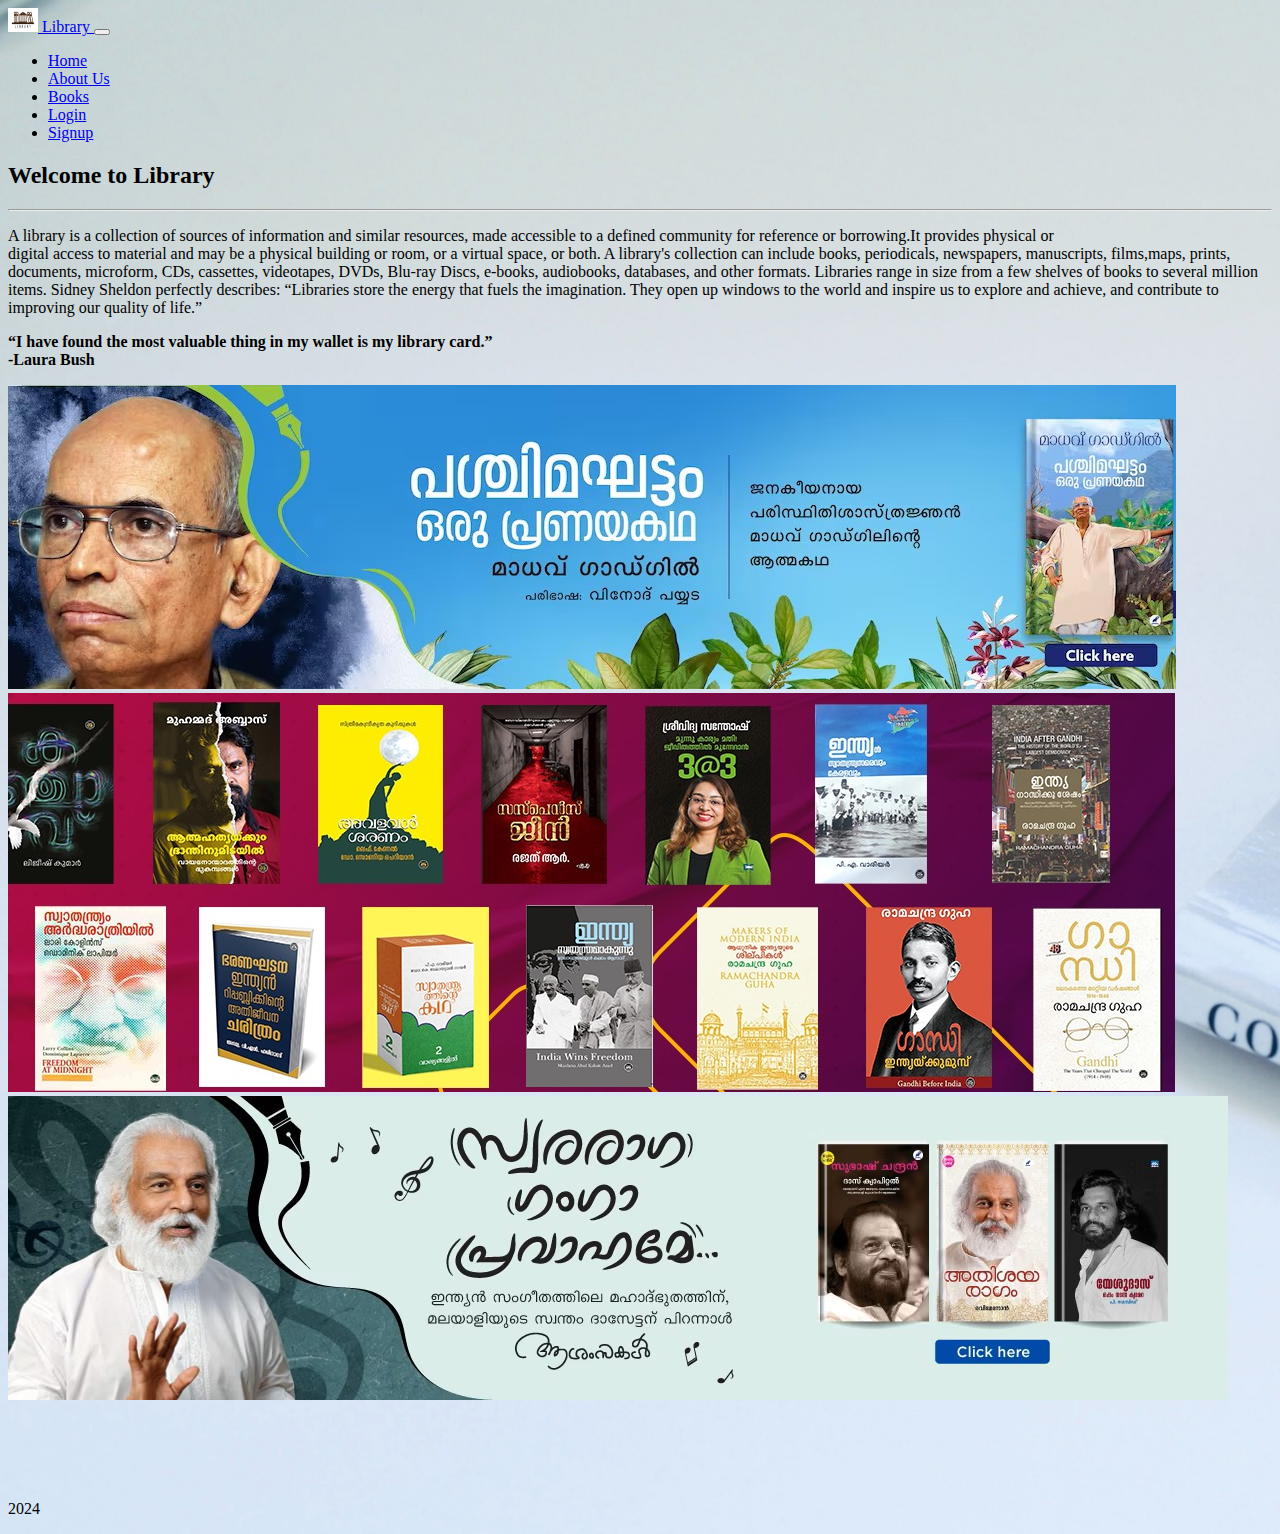
==== index.html @ c3748ec6 "assignment1" ====
<!DOCTYPE html>
<html lang="en">
<head>
    <meta charset="UTF-8">
    <meta name="viewport" content="width=device-width, initial-scale=1.0">
    <title>Library</title>
    <link rel="icon" href="./images/Logo/library logo.png" class="icon">
    <link href="https://cdn.jsdelivr.net/npm/bootstrap@5.3.2/dist/css/bootstrap.min.css" rel="stylesheet" integrity="sha384-T3c6CoIi6uLrA9TneNEoa7RxnatzjcDSCmG1MXxSR1GAsXEV/Dwwykc2MPK8M2HN" crossorigin="anonymous">
    <link rel="stylesheet" href="./Style/style.css">
</head>

<body>
  <header>
    <nav class="navbar navbar-expand-lg  bg-secondary bg-gradient">
      <div class="container-fluid">
        <a class="navbar-brand text-white" href="./index.html">
          <img src="./images/Logo/library logo.png" alt="Logo" width="30" height="24" class="d-inline-block align-text-top">
          Library
        </a>
        <button class="navbar-toggler" type="button" data-bs-toggle="collapse" data-bs-target="#navbarSupportedContent" aria-controls="navbarSupportedContent" aria-expanded="false" aria-label="Toggle navigation">
          <span class="navbar-toggler-icon"></span>
        </button>
        <div class="collapse navbar-collapse" id="navbarSupportedContent">
          <ul class="navbar-nav ms-auto mb-2 mb-lg-0">
            <li class="nav-item">
              <a class="nav-link active text-white" aria-current="page" href="./index.html">Home</a>
            </li>
            <li class="nav-item">
              <a class="nav-link active text-white" href="#">About Us</a>
            </li>
            <li class="nav-item">
              <a class="nav-link active text-white" href="./Books.html">Books</a>
            </li>
            <li class="nav-item">
              <a class="nav-link active text-white" href="./Login.html">Login</a>
            </li>
            <li class="nav-item">
              <a class="nav-link active text-white" href="./Signup.html">Signup</a>
            </li>
          </ul>
        </div>
      </div>
    </nav>
  </header>

  <section>
    <div class="container">
      <div class="p-box col-sm-12 col-md-12">
        <h2> Welcome to Library </h2>
        <hr>
        <p>A library is a collection of sources of information and similar resources, made accessible to a defined community for 
          reference or borrowing.It provides physical or <br>digital access to material and may be a physical building or room, or a 
          virtual space, or both. A library's collection can include books, periodicals, newspapers, manuscripts, films,maps, prints, 
          documents, microform, CDs, cassettes, videotapes, DVDs, Blu-ray Discs, e-books, audiobooks, databases, and other formats. 
          Libraries range in size from a few shelves of books to several million items. Sidney Sheldon perfectly describes: 
          “Libraries store the energy that fuels the imagination. They open up windows to the world and inspire us to explore and achieve, 
          and contribute to improving our quality of life.”</p>

        <p style="font-weight: bold;">
            “I have found the most valuable thing in my wallet is my library card.” 
            <br>
            -Laura Bush
          </p>
      </div>
    </div>
  </section>

  <section id="section2">
    <div class="container">
      <div id="carouselExampleInterval" class="carousel slide" data-bs-ride="carousel">
        <div class="carousel-inner">
          <div class="carousel-item active" data-bs-interval="1000">
            <img src="./images/Slides/Slide2.jpg" class="d-block w-100" alt="img">
          </div>
          <div class="carousel-item" data-bs-interval="2000">
            <img src="./images/Slides/Slide1.jpg" class="d-block w-100" alt="img">
          </div>
          <div class="carousel-item">
            <img src="./images/Slides/Slide3.jpg" class="d-block w-100" alt="img">
          </div>
        </div>
      </div>
    </div>
  </section>

  <footer class="bg-secondary" id="footer">
    <div class="container-fluid">
     <div class="row">
       <div class="col-md-12 text-center text-white">
         <p>2024</p>
       </div>
     </div>
    </div>
</footer>



  <script src="https://cdn.jsdelivr.net/npm/bootstrap@5.3.2/dist/js/bootstrap.bundle.min.js" integrity="sha384-C6RzsynM9kWDrMNeT87bh95OGNyZPhcTNXj1NW7RuBCsyN/o0jlpcV8Qyq46cDfL" crossorigin="anonymous"></script>
</body>
</html>
---- Style/style.css ----
body{
    background-image: url("../images/Backgrounds/Homebg.jpg");
    background-size: cover;
    background-position: fixed;
}

.p-box{
   color: black;
   width: fit-content;
   margin-top: 1em;

}

#footer{
    margin-top: 6em;
}
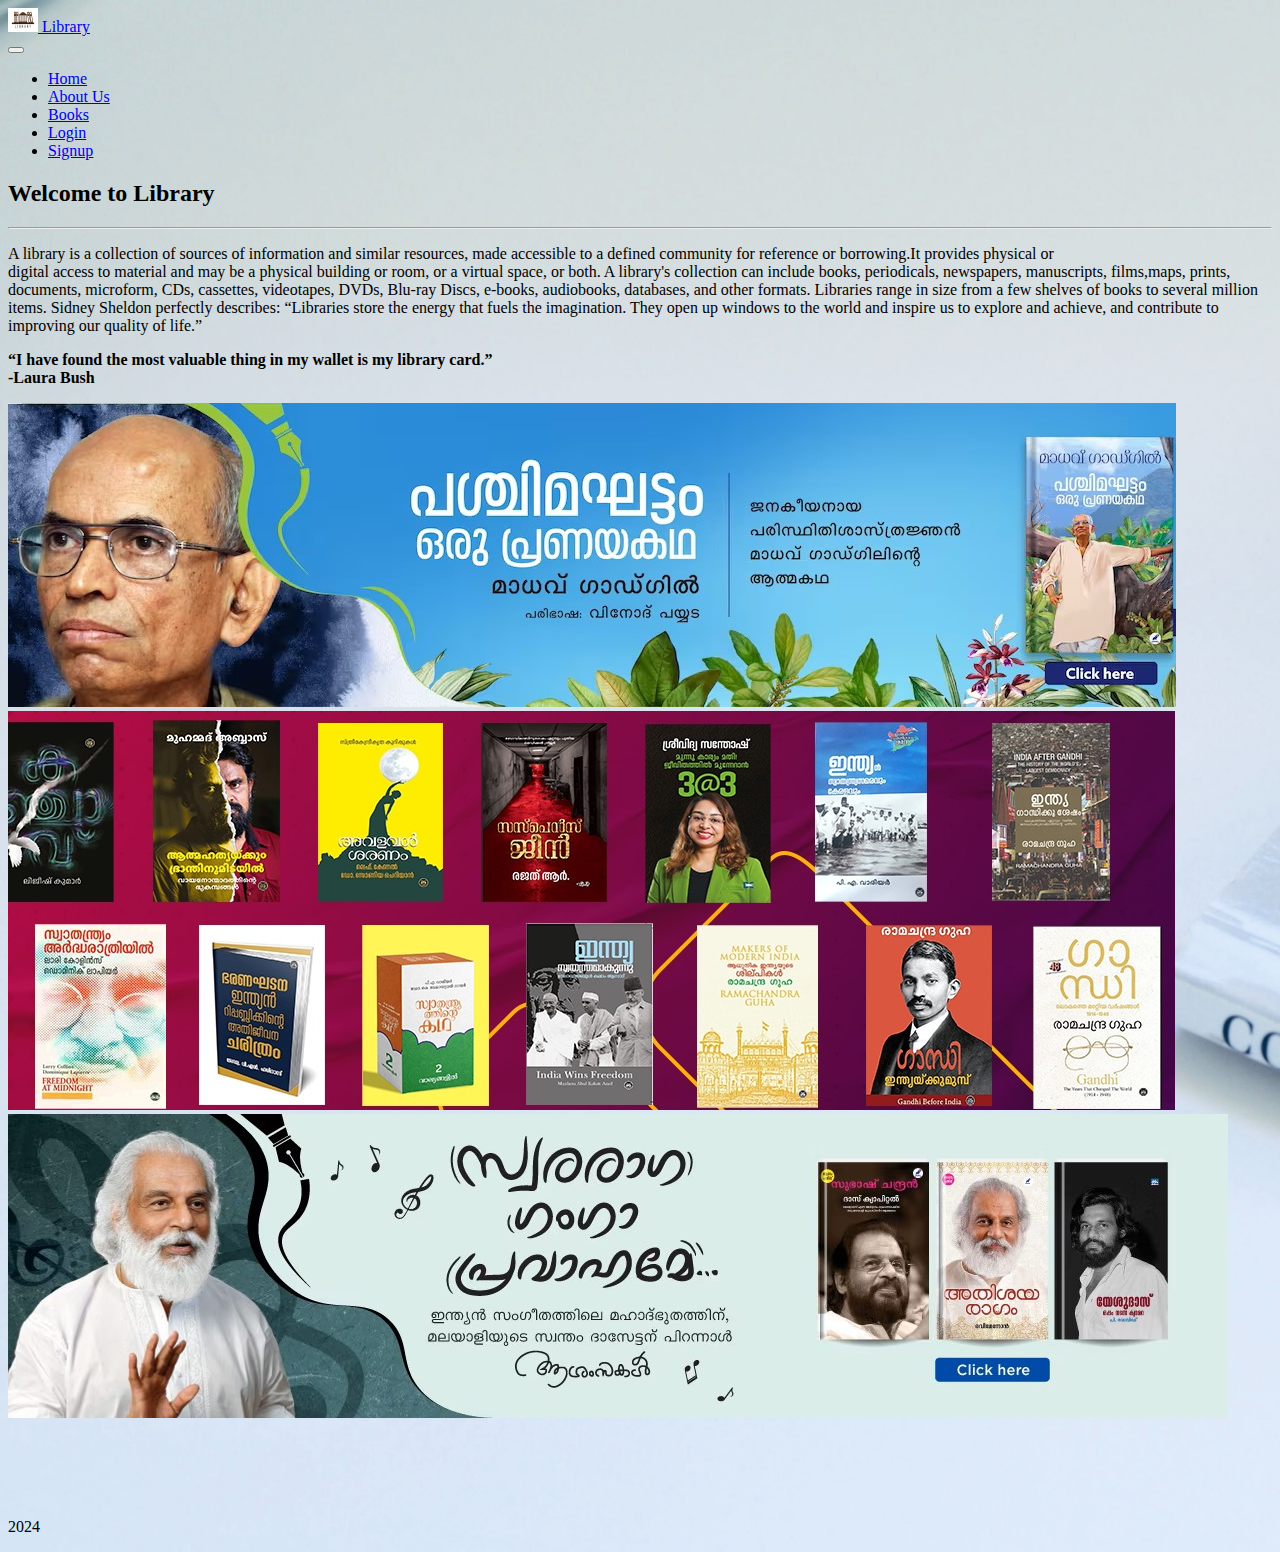
==== commit d57c10d6: "navbaredit" ====
--- a/index.html
+++ b/index.html
@@ -10,37 +10,43 @@
 </head>
 
 <body>
-  <header>
-    <nav class="navbar navbar-expand-lg  bg-secondary bg-gradient">
-      <div class="container-fluid">
+  <header class="bg-secondary bg-gradient">
+    <div class="row text-white">
+      <div class="col-8 col-md-6 p-3 ps-5">
         <a class="navbar-brand text-white" href="./index.html">
           <img src="./images/Logo/library logo.png" alt="Logo" width="30" height="24" class="d-inline-block align-text-top">
           Library
         </a>
-        <button class="navbar-toggler" type="button" data-bs-toggle="collapse" data-bs-target="#navbarSupportedContent" aria-controls="navbarSupportedContent" aria-expanded="false" aria-label="Toggle navigation">
-          <span class="navbar-toggler-icon"></span>
-        </button>
-        <div class="collapse navbar-collapse" id="navbarSupportedContent">
-          <ul class="navbar-nav ms-auto mb-2 mb-lg-0">
-            <li class="nav-item">
-              <a class="nav-link active text-white" aria-current="page" href="./index.html">Home</a>
-            </li>
-            <li class="nav-item">
-              <a class="nav-link active text-white" href="#">About Us</a>
-            </li>
-            <li class="nav-item">
-              <a class="nav-link active text-white" href="./Books.html">Books</a>
-            </li>
-            <li class="nav-item">
-              <a class="nav-link active text-white" href="./Login.html">Login</a>
-            </li>
-            <li class="nav-item">
-              <a class="nav-link active text-white" href="./Signup.html">Signup</a>
-            </li>
-          </ul>
-        </div>
       </div>
-    </nav>
+      <div class="col-4 col-md-6">
+        <nav class="navbar navbar-expand-lg  bg-secondary bg-gradient">
+          <div class="container-fluid">
+            <button class="navbar-toggler ms-auto" type="button" data-bs-toggle="collapse" data-bs-target="#navbarSupportedContent" aria-controls="navbarSupportedContent" aria-expanded="false" aria-label="Toggle navigation">
+              <span class="navbar-toggler-icon"></span>
+            </button>
+            <div class="collapse navbar-collapse" id="navbarSupportedContent">
+              <ul class="navbar-nav ms-auto mb-2 mb-lg-0">
+                <li class="nav-item">
+                  <a class="nav-link active text-white" aria-current="page" href="./index.html">Home</a>
+                </li>
+                <li class="nav-item">
+                  <a class="nav-link active text-white" href="#">About Us</a>
+                </li>
+                <li class="nav-item">
+                  <a class="nav-link active text-white" href="./Books.html">Books</a>
+                </li>
+                <li class="nav-item">
+                  <a class="nav-link active text-white" href="./Login.html">Login</a>
+                </li>
+                <li class="nav-item">
+                  <a class="nav-link active text-white" href="./Signup.html">Signup</a>
+                </li>
+              </ul>
+            </div>
+          </div>
+        </nav>
+      </div>
+    </div>
   </header>
 
   <section>
